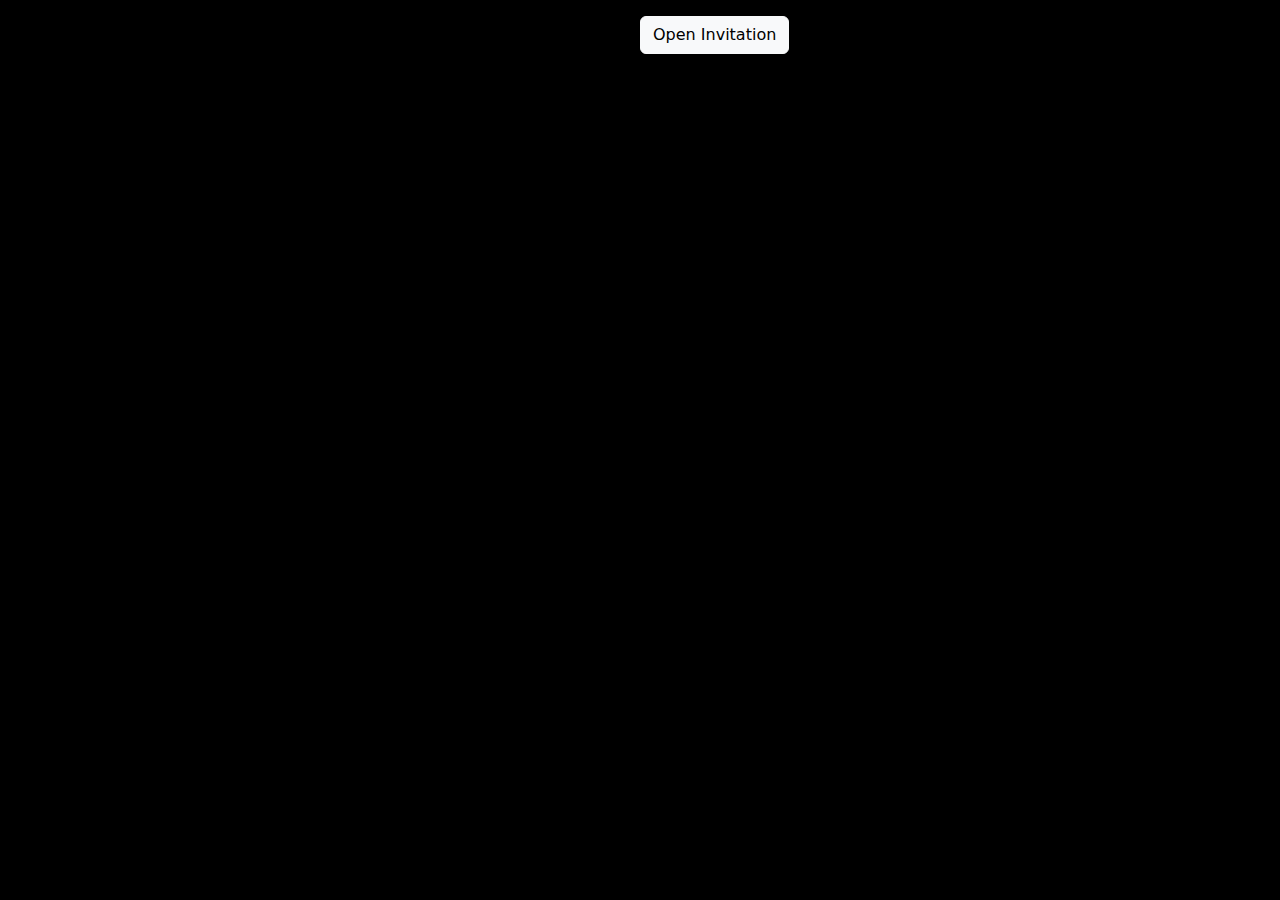
==== index.html @ 62b0ca93 "update index.html" ====
<!doctype html>
<html lang="en">
  <head>
    <meta charset="utf-8">
    <meta name="viewport" content="width=device-width, initial-scale=1">
    <title>Bootstrap demo</title>
    <link rel="stylesheet" href="CSS/bootstrap.min.css" rel="stylesheet">
        <link rel="stylesheet" href="CSS/style.css" >
    <script defer src="js/bootstrap.bundle.min.js"></script>
    <script defer src="js/script.js"></script>
    
  <style>
body, html {
  height: 100%;
  margin: 0;
}

.bg {
  /* The image used */
  
  background-image: url("images/sampul.jpeg");
  background-color: #000000;
  /* Full height */
  height: 100%; 

  /* Center and scale the image nicely */
  background-position: center;
  background-repeat: no-repeat;
  background-size: cover;
  
  
  
}
</style> 

  </head>
  <body>
    <h1>Hello, world!</h1>
    
    <div class="modal fade" id="sampul-modal">
      <div class="modal-dialog modal-fullscreen">
        <div class="modal-content bg">
      <!-- Modal body -->
          <div class="modal-body">   
          <div class="position-relative">
              <div class="position-absolute top-50 start-50">
                <button type="button" class="btn btn-light" data-bs-dismiss="modal">Open Invitation</button>                
              </div>
          </div>
          </div>

        </div>
      </div>
    </div>
    
  </body>
</html>
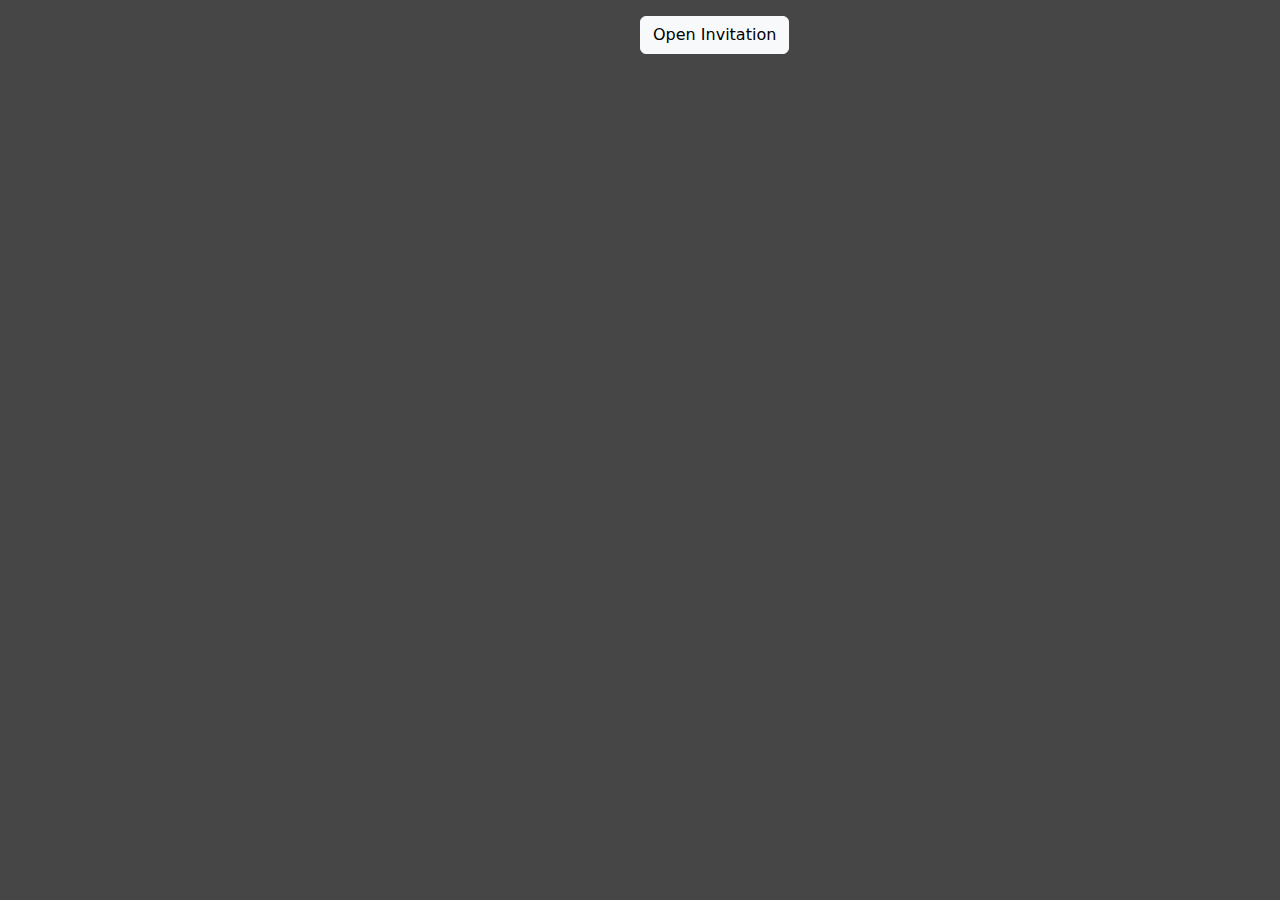
==== commit 53344378: "update index.html" ====
--- a/index.html
+++ b/index.html
@@ -19,7 +19,7 @@
   /* The image used */
   
   background-image: url("images/sampul.jpeg");
-  background-color: #000000;
+  background-color:#464646;
   /* Full height */
   height: 100%; 
 
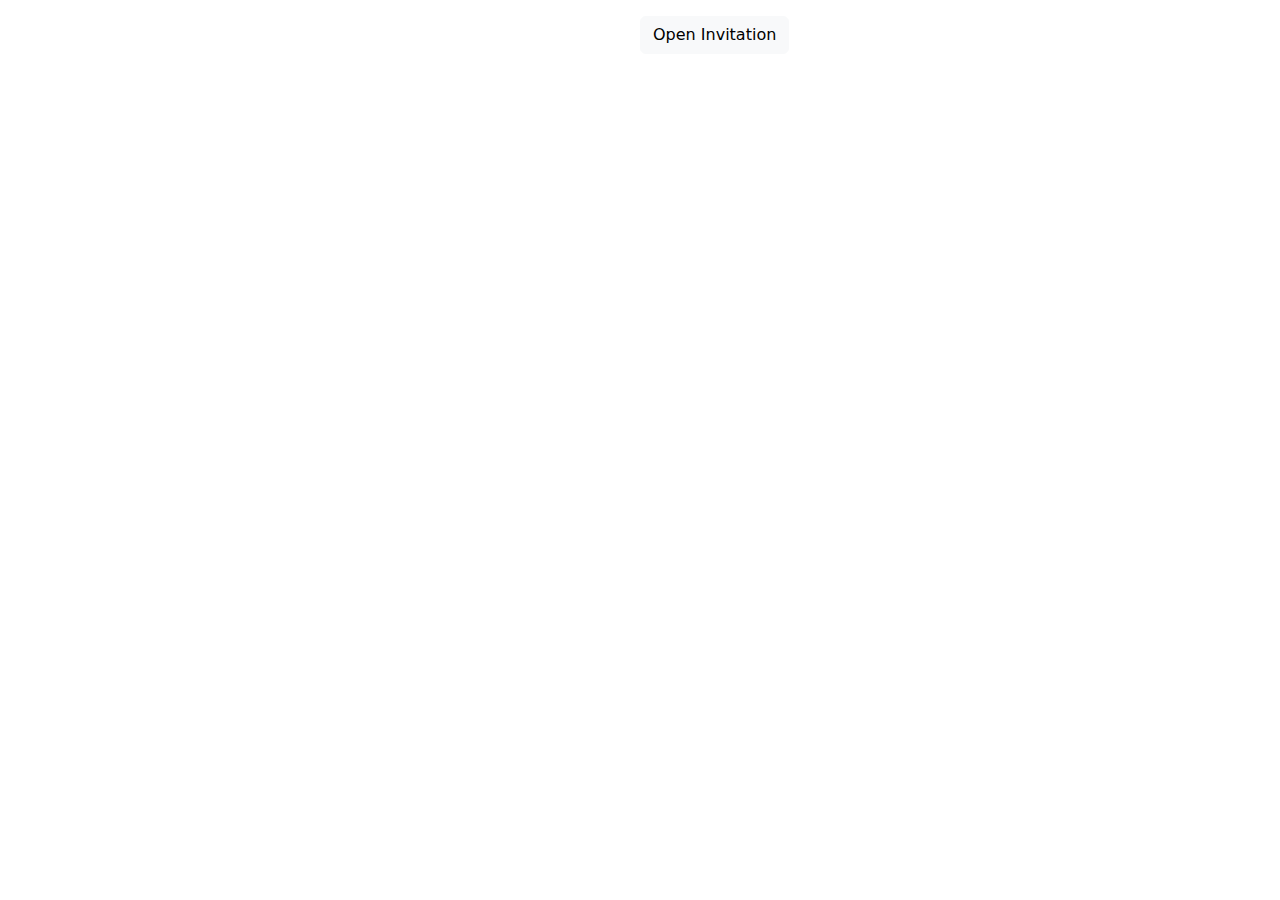
==== commit 3ac30e2d: "update index.html" ====
--- a/index.html
+++ b/index.html
@@ -5,33 +5,10 @@
     <meta name="viewport" content="width=device-width, initial-scale=1">
     <title>Bootstrap demo</title>
     <link rel="stylesheet" href="CSS/bootstrap.min.css" rel="stylesheet">
-        <link rel="stylesheet" href="CSS/style.css" >
+        <link href="CSS/style.css" rel="stylesheet">
     <script defer src="js/bootstrap.bundle.min.js"></script>
     <script defer src="js/script.js"></script>
     
-  <style>
-body, html {
-  height: 100%;
-  margin: 0;
-}
-
-.bg {
-  /* The image used */
-  
-  background-image: url("images/sampul.jpeg");
-  background-color:#464646;
-  /* Full height */
-  height: 100%; 
-
-  /* Center and scale the image nicely */
-  background-position: center;
-  background-repeat: no-repeat;
-  background-size: cover;
-  
-  
-  
-}
-</style> 
 
   </head>
   <body>
@@ -39,7 +16,8 @@
     
     <div class="modal fade" id="sampul-modal">
       <div class="modal-dialog modal-fullscreen">
-        <div class="modal-content bg">
+          <section class="modal-bg">        
+        <div class="modal-content">
       <!-- Modal body -->
           <div class="modal-body">   
           <div class="position-relative">
@@ -48,8 +26,8 @@
               </div>
           </div>
           </div>
-
         </div>
+          </section>        
       </div>
     </div>
     
--- a/CSS/style.css
+++ b/CSS/style.css
@@ -0,0 +1,16 @@
+.modal-bg{
+  background: url(images/sampul.jpeg) no-repeat center;
+  background-size: cover;
+  width: 100%;
+  height: 100vh;
+}
+
+.modal-bg::before {
+  background-color: rgba(0, 0, 0, 0.6);
+  content: "";
+  position: absolute;
+  top: 0;
+  right: 0;
+  bottom: 0;
+  left: 0;
+}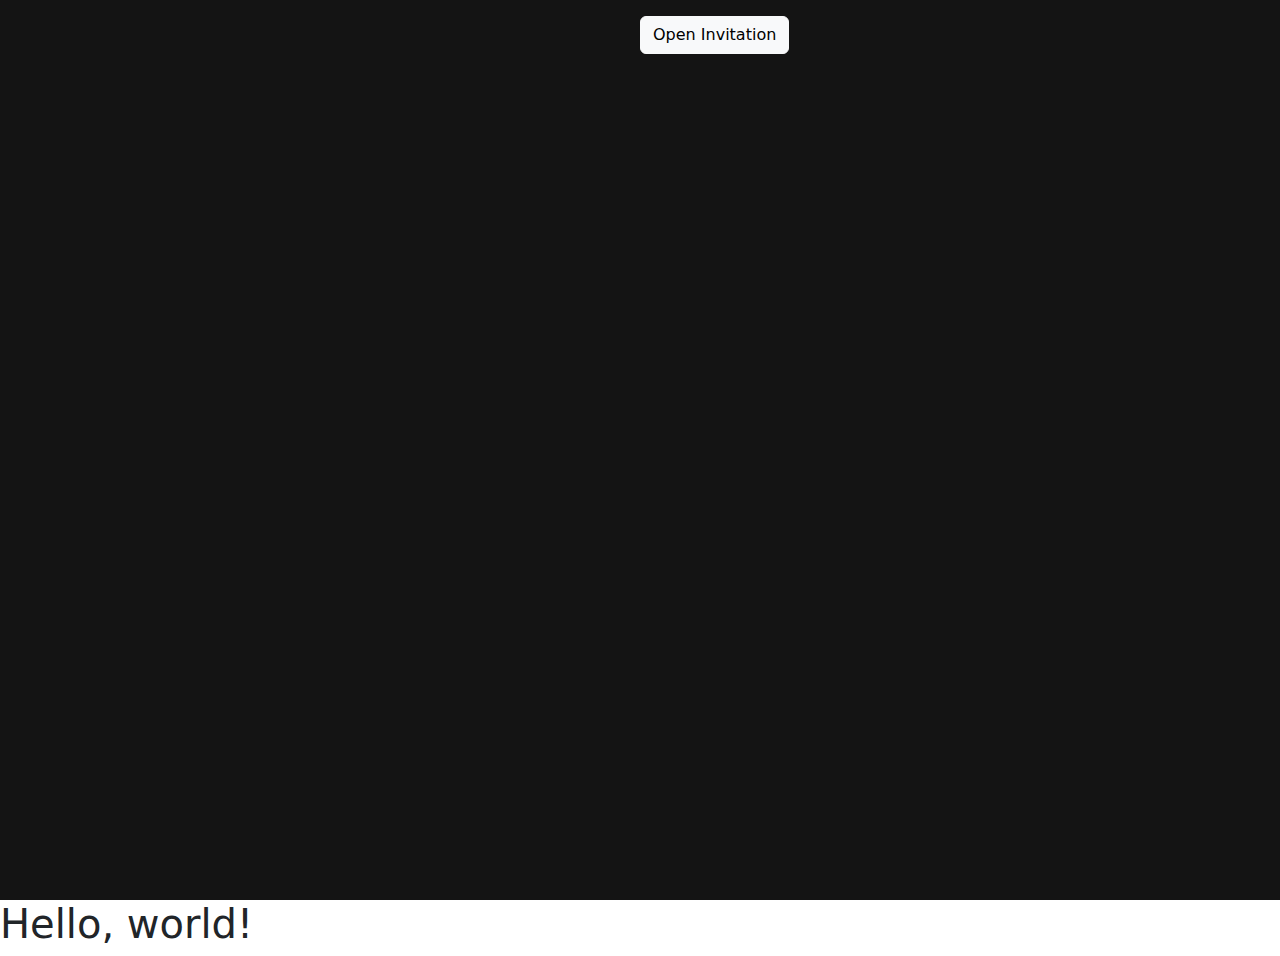
==== commit 197cd2ff: "update index.html" ====
--- a/index.html
+++ b/index.html
@@ -12,12 +12,15 @@
 
   </head>
   <body>
+    <section class="modal-bg">
+      
+    </section>
     <h1>Hello, world!</h1>
     
     <div class="modal fade" id="sampul-modal">
       <div class="modal-dialog modal-fullscreen">
-          <section class="modal-bg">        
-        <div class="modal-content">
+            
+        <div class="modal-content modal-bg">
       <!-- Modal body -->
           <div class="modal-body">   
           <div class="position-relative">
@@ -27,7 +30,6 @@
           </div>
           </div>
         </div>
-          </section>        
       </div>
     </div>
     
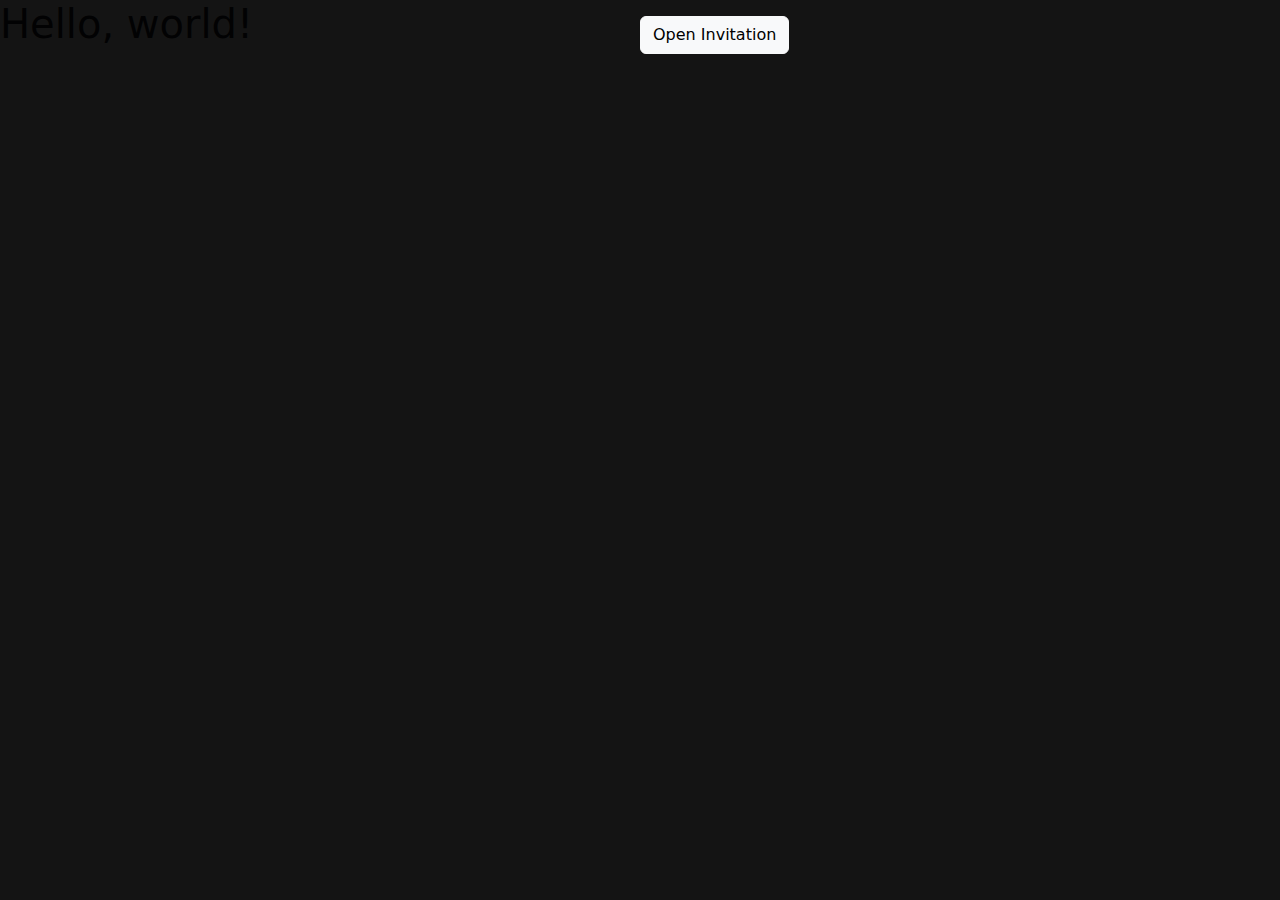
==== commit 6b018177: "update index.html" ====
--- a/index.html
+++ b/index.html
@@ -14,9 +14,9 @@
   <body>
     <section class="modal-bg">
       
-    </section>
+
     <h1>Hello, world!</h1>
-    
+        </section>
     <div class="modal fade" id="sampul-modal">
       <div class="modal-dialog modal-fullscreen">
             
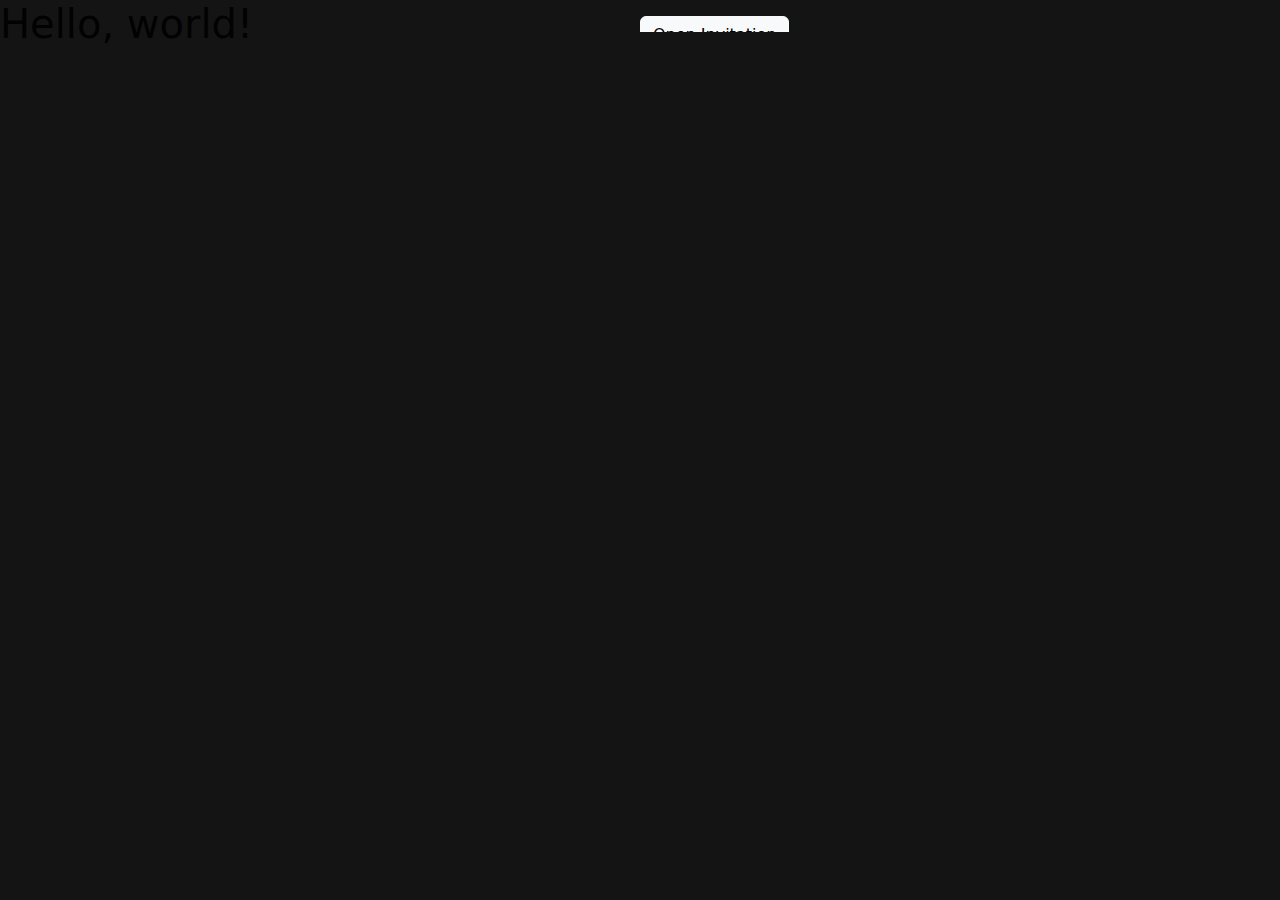
==== commit 5ab536b6: "update index.html" ====
--- a/index.html
+++ b/index.html
@@ -20,7 +20,7 @@
     <div class="modal fade" id="sampul-modal">
       <div class="modal-dialog modal-fullscreen">
             
-        <div class="modal-content modal-bg">
+        <div class="modal-bg">
       <!-- Modal body -->
           <div class="modal-body">   
           <div class="position-relative">
@@ -32,6 +32,7 @@
         </div>
       </div>
     </div>
-    
+    <script defer src="js/bootstrap.bundle.min.js"></script>
+    <script defer src="js/script.js"></script>
   </body>
 </html>--- a/CSS/style.css
+++ b/CSS/style.css
@@ -1,5 +1,5 @@
 .modal-bg{
-  background: url(images/sampul.jpeg) no-repeat center;
+  background: url(sampul.jpeg) no-repeat center;
   background-size: cover;
   width: 100%;
   height: 100vh;
